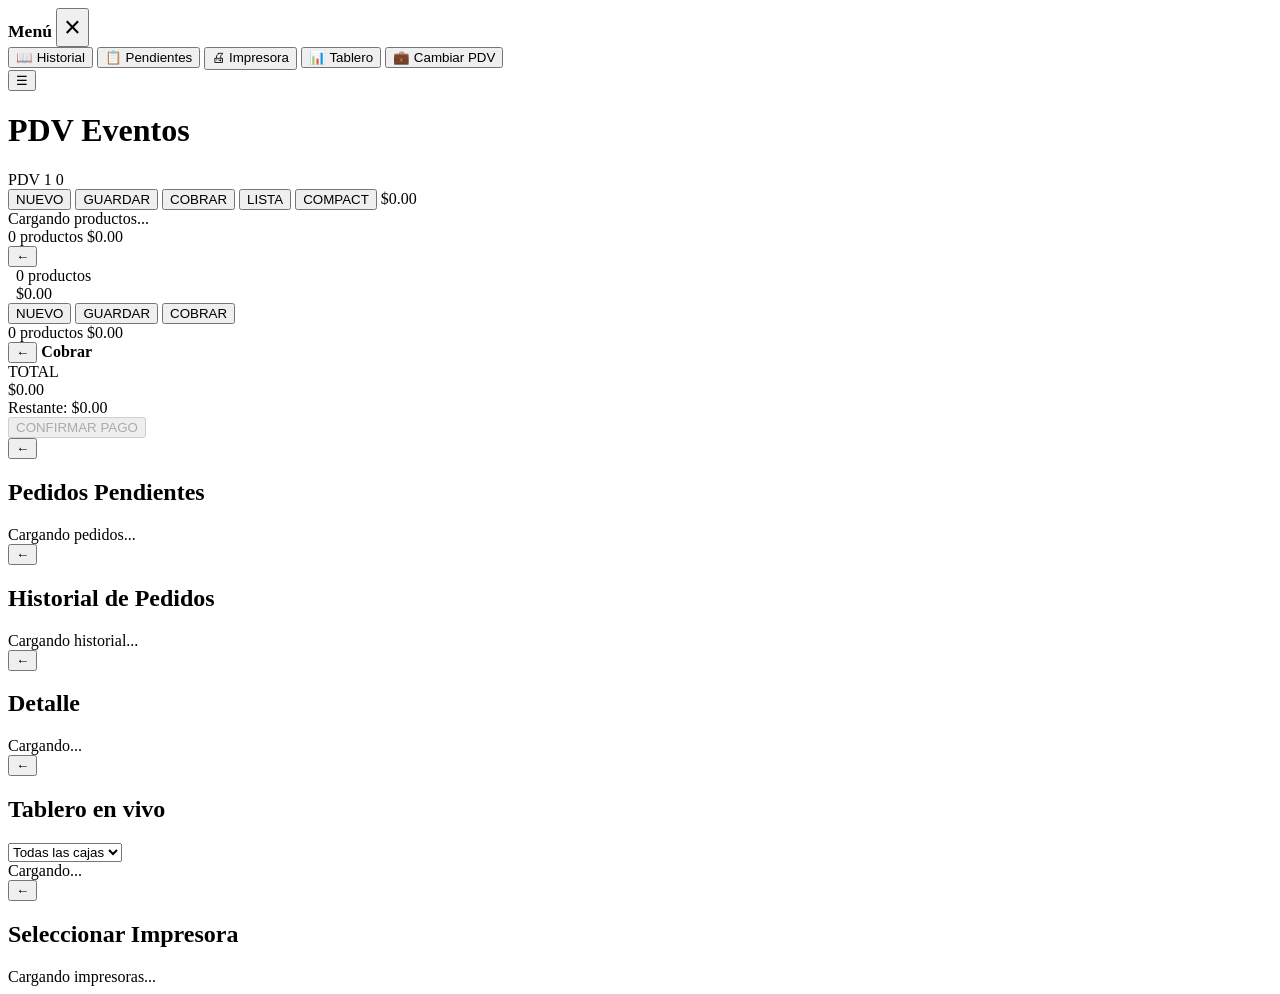
==== ibat_pdv_eventos/static/pwa/index.html @ 6e073bba "feat: tablero de ventas en vivo con selector de caja Backend: - resumen_ventas() extrae la agregació" ====
<!DOCTYPE html>
<html lang="es">
<head>
    <meta charset="UTF-8">
    <meta name="viewport" content="width=device-width, initial-scale=1.0, maximum-scale=1.0, user-scalable=no">
    <meta name="mobile-web-app-capable" content="yes">
    <meta name="apple-mobile-web-app-capable" content="yes">
    <meta name="apple-mobile-web-app-status-bar-style" content="black-translucent">
    <link rel="manifest" href="/static/pwa/manifest.json">
    <title>PDV Eventos</title>
    <link rel="stylesheet" href="/static/pwa/styles.css">
</head>
<body>
    <!-- SIDEBAR -->
    <div class="sidebar-overlay" id="sidebar-overlay" onclick="toggleSidebar()"></div>
    <div class="sidebar" id="sidebar">
        <div class="sidebar-header">
            <span style="font-weight:700;font-size:1.1rem">Men&uacute;</span>
            <button class="btn-back" onclick="toggleSidebar()" style="font-size:1.8rem">&times;</button>
        </div>
        <div class="sidebar-body">
            <button class="sidebar-item" onclick="toggleSidebar();toggleHistorial()">
                <span class="sidebar-icon">&#128214;</span> Historial
            </button>
            <button class="sidebar-item" onclick="toggleSidebar();toggleOrders()">
                <span class="sidebar-icon">&#128203;</span> Pendientes
            </button>
            <button class="sidebar-item" onclick="toggleSidebar();selectPrinter()" id="btn-printer">
                <span class="sidebar-icon">&#128424;</span> <span id="btn-printer-label">Impresora</span>
                <span id="btn-printer-name" style="display:block;font-size:0.75rem;color:var(--text-light);margin-top:2px"></span>
            </button>
            <button class="sidebar-item" onclick="toggleSidebar();toggleDashboard()">
                <span class="sidebar-icon">&#128202;</span> Tablero
            </button>
            <button class="sidebar-item" onclick="toggleSidebar();selectPDV()">
                <span class="sidebar-icon">&#128188;</span> Cambiar PDV
            </button>
        </div>
    </div>

    <div id="app">
        <header class="header">
            <button class="btn-hamburger" onclick="toggleSidebar()">&#9776;</button>
            <h1 id="evento-nombre">PDV Eventos</h1>
            <span class="header-pdv" id="btn-pdv-select" onclick="toggleOrders()">PDV 1 <span class="badge-pendientes" id="badge-pendientes">0</span></span>
        </header>

        <div class="app-shell">
            <main class="left-col">
                <div class="top-actions">
                    <button class="btn-sm" onclick="nuevoTicket()">NUEVO</button>
                    <button class="btn-sm" onclick="guardarPedido()"><span id="btn-guardar-label">GUARDAR</span></button>
                    <button class="btn-cobrar-sm" onclick="abrirPago()">COBRAR</button>
                    <button class="btn-sm" id="toggle-order-list">LISTA</button>
                    <button class="btn-sm" id="toggle-compact">COMPACT</button>
                    <span class="top-total" id="top-total">$0.00</span>
                </div>

                <div class="categories" id="categories"></div>

                <div class="products-area" id="products-area">
                    <div class="empty-state" id="loading">Cargando productos...</div>
                    <div class="products-grid" id="products-grid"></div>
                </div>
                <div class="ticket-bar collapsed" id="ticket-bar">
                    <div class="ticket-summary" onclick="toggleTicket()">
                        <span class="ticket-count" id="ticket-count">0 productos</span>
                        <span class="ticket-total" id="ticket-total">$0.00</span>
                    </div>
                    <div class="ticket-body" id="ticket-body"></div>
                </div>
            </main>

            <aside class="order-list collapsed" id="order-list">
                <div class="order-list-header">
                    <button class="btn-back" id="toggle-order-list-close">&larr;</button>
                    <div style="margin-left:8px">
                        <div class="ticket-count" id="ticket-count-side">0 productos</div>
                        <div class="ticket-total" id="ticket-total-side">$0.00</div>
                    </div>
                </div>
                <div class="order-list-body" id="ticket-body-side"></div>
                <div class="order-list-actions">
                    <button class="btn-sm" onclick="nuevoTicket()">NUEVO</button>
                    <button class="btn-sm" onclick="guardarPedido()"><span id="btn-guardar-label-side">GUARDAR</span></button>
                    <button class="btn-cobrar-sm" onclick="abrirPago()">COBRAR</button>
                </div>
            </aside>
        </div>

        <div class="ticket-bar collapsed" id="ticket-bar">
            <div class="ticket-summary" onclick="toggleTicket()">
                <span class="ticket-count" id="ticket-count">0 productos</span>
                <span class="ticket-total" id="ticket-total">$0.00</span>
            </div>
            <div class="ticket-body" id="ticket-body"></div>
        </div>
    </div>

    <!-- PAYMENT OVERLAY -->
    <div class="payment-overlay" id="payment-overlay">
        <div class="pay-top">
            <div class="pay-top-header">
                <button class="btn-back" onclick="cerrarPago()">&larr;</button>
                <span style="font-weight:600;font-size:1rem">Cobrar</span>
                <div style="width:32px"></div>
            </div>
            <div class="pay-top-info">
                <div class="pay-total-label">TOTAL</div>
                <div class="pay-total-amount" id="pay-total">$0.00</div>
                <div class="pay-remainder">
                    Restante: <span id="pay-remainder">$0.00</span>
                </div>
            </div>
            <div class="pay-top-confirm">
                <button class="btn-confirm-payment" id="btn-confirm-payment" disabled onclick="confirmarPago()">CONFIRMAR PAGO</button>
            </div>
        </div>
        <div class="pay-bottom">
            <div class="payment-methods" id="payment-methods"></div>
            <div class="payment-input-area" id="payment-input-area" style="display:none">
                <div class="pay-method-label" id="pay-input-label">Efectivo</div>
                <div class="pay-inline-row">
                    <div class="pay-inline-field">
                        <input type="number" class="amount-input" id="pay-amount-input" min="0" step="0.01" placeholder="0.00">
                        <button class="btn-add-payment" onclick="agregarPago()">Agregar</button>
                    </div>
                    <div class="pay-inline-totals">
                        <div class="pay-inline-total">TOTAL <span id="pay-inline-total">$0.00</span></div>
                        <div class="pay-inline-rest">Restante <span id="pay-inline-remainder">$0.00</span></div>
                    </div>
                </div>
                <div id="pay-efectivo-row" style="display:none;margin-top:8px">
                    <label style="font-size:0.8rem;color:var(--text-light)">Efectivo recibido</label>
                    <input type="number" class="amount-input" id="pay-recibido-input" min="0" step="0.01" placeholder="0.00" style="margin-top:2px">
                </div>
                <button class="btn-clear-payments" onclick="limpiarPagos()" style="margin-top:8px">Limpiar todo</button>
            </div>
            <div class="payment-list" id="payment-list"></div>
        </div>
    </div>

    <div class="orders-overlay" id="orders-overlay">
        <div class="payment-header">
            <button class="btn-back" onclick="toggleOrders()">&larr;</button>
            <h2>Pedidos Pendientes</h2>
            <div style="width:32px"></div>
        </div>
        <div class="orders-list" id="orders-list">
            <div class="empty-state">Cargando pedidos...</div>
        </div>
    </div>

    <div class="orders-overlay" id="historial-overlay">
        <div class="payment-header">
            <button class="btn-back" onclick="toggleHistorial()">&larr;</button>
            <h2>Historial de Pedidos</h2>
            <div style="width:32px"></div>
        </div>
        <div class="orders-list" id="historial-list">
            <div class="empty-state">Cargando historial...</div>
        </div>
    </div>

    <!-- DETALLE OVERLAY -->
    <div class="orders-overlay" id="detalle-overlay">
        <div class="payment-header">
            <button class="btn-back" onclick="cerrarDetalle()">&larr;</button>
            <h2 id="detalle-title">Detalle</h2>
            <div style="width:32px"></div>
        </div>
        <div class="orders-list" id="detalle-body">
            <div class="empty-state">Cargando...</div>
        </div>
    </div>

    <!-- DASHBOARD OVERLAY -->
    <div class="orders-overlay" id="dashboard-overlay">
        <div class="payment-header">
            <button class="btn-back" onclick="toggleDashboard()">&larr;</button>
            <h2>Tablero en vivo</h2>
            <span id="dashboard-status" class="dashboard-status-chip"></span>
        </div>
        <div class="dashboard-pdv-bar">
            <select id="dashboard-pdv-select" class="dashboard-pdv-select" onchange="cambiarFiltroDashboard()">
                <option value="">Todas las cajas</option>
            </select>
        </div>
        <div class="orders-list" id="dashboard-body">
            <div class="empty-state">Cargando...</div>
        </div>
    </div>

    <!-- PRINTER SELECTOR OVERLAY -->
    <div class="orders-overlay" id="printer-overlay">
        <div class="payment-header">
            <button class="btn-back" onclick="cerrarPrinterModal()">&larr;</button>
            <h2>Seleccionar Impresora</h2>
            <div style="width:32px"></div>
        </div>
        <div class="orders-list" id="printer-list">
            <div class="empty-state">Cargando impresoras...</div>
        </div>
    </div>

    <div class="notification" id="notification"></div>

    <script>
        if ('serviceWorker' in navigator) {
            navigator.serviceWorker.register('/static/pwa/sw.js');
        }
    </script>
    <script src="/static/pwa/app.js"></script>
</body>
</html>
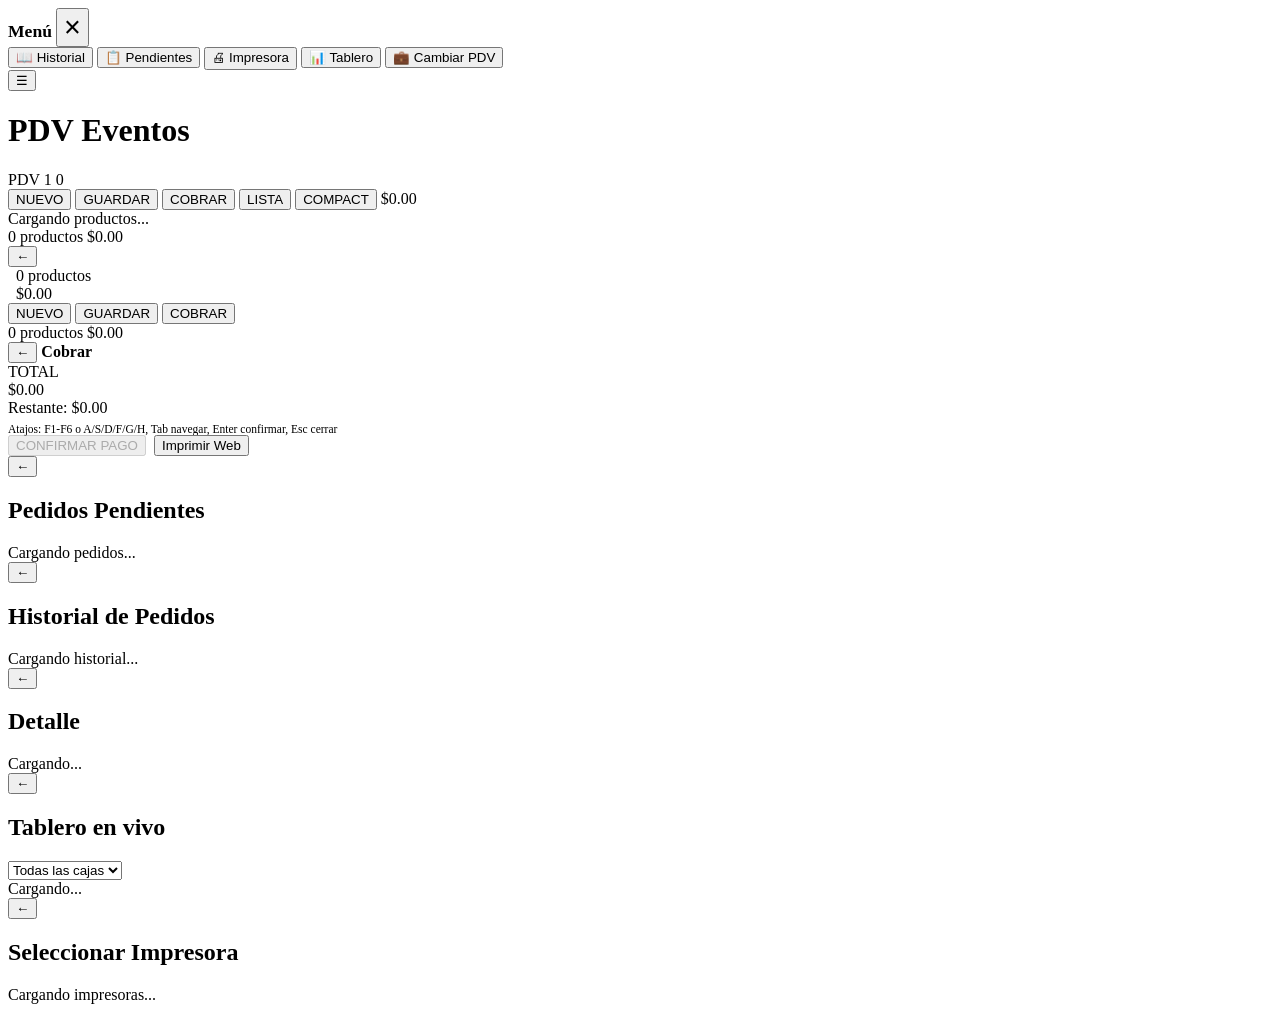
==== commit d3fa9af3: "merge: integrar main en feat/print-single-window Resolución de 11 conflictos entre las dos ramas div" ====
--- a/ibat_pdv_eventos/static/pwa/index.html
+++ b/ibat_pdv_eventos/static/pwa/index.html
@@ -111,9 +111,15 @@
                 <div class="pay-remainder">
                     Restante: <span id="pay-remainder">$0.00</span>
                 </div>
+                <div style="font-size:0.72rem;color:var(--text-light);margin-top:6px">
+                    Atajos: F1-F6 o A/S/D/F/G/H, Tab navegar, Enter confirmar, Esc cerrar
+                </div>
             </div>
             <div class="pay-top-confirm">
-                <button class="btn-confirm-payment" id="btn-confirm-payment" disabled onclick="confirmarPago()">CONFIRMAR PAGO</button>
+                <div style="display:flex;gap:8px">
+                    <button class="btn-confirm-payment" id="btn-confirm-payment" disabled onclick="confirmarPago()">CONFIRMAR PAGO</button>
+                    <button class="btn-resume-order" id="btn-print-after" onclick="togglePrintAfterConfirm()" title="Marcar para imprimir automáticamente al confirmar">Imprimir Web</button>
+                </div>
             </div>
         </div>
         <div class="pay-bottom">
@@ -210,6 +216,7 @@
             navigator.serviceWorker.register('/static/pwa/sw.js');
         }
     </script>
+    <script src="/static/pwa/pdv-config.js"></script>
     <script src="/static/pwa/app.js"></script>
 </body>
 </html>
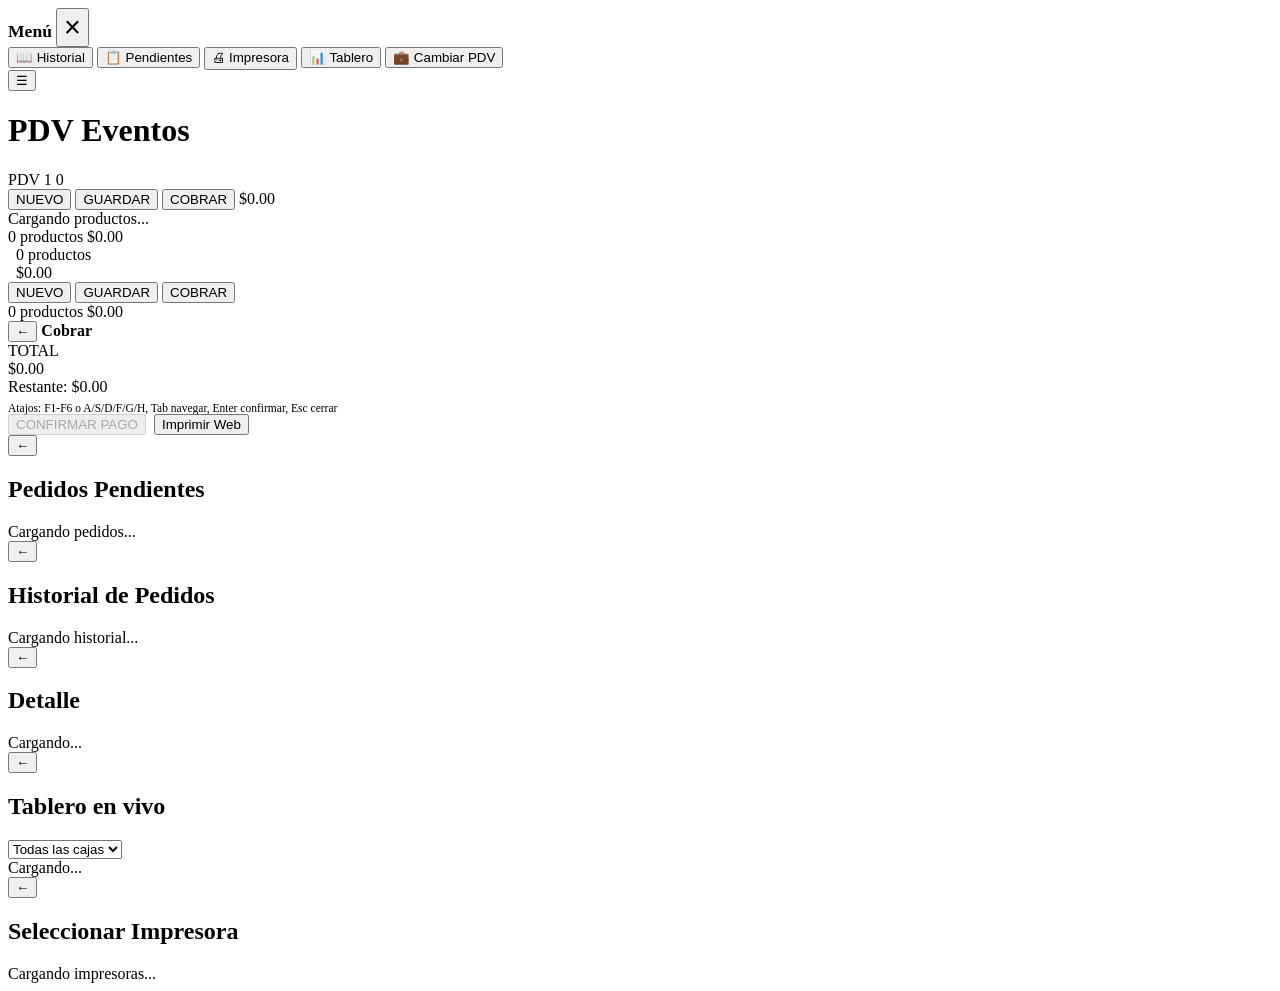
==== commit 70680e71: "fix(ui): eliminar botones COMPACT y LISTA (no-op, sin CSS)" ====
--- a/ibat_pdv_eventos/static/pwa/index.html
+++ b/ibat_pdv_eventos/static/pwa/index.html
@@ -51,8 +51,6 @@
                     <button class="btn-sm" onclick="nuevoTicket()">NUEVO</button>
                     <button class="btn-sm" onclick="guardarPedido()"><span id="btn-guardar-label">GUARDAR</span></button>
                     <button class="btn-cobrar-sm" onclick="abrirPago()">COBRAR</button>
-                    <button class="btn-sm" id="toggle-order-list">LISTA</button>
-                    <button class="btn-sm" id="toggle-compact">COMPACT</button>
                     <span class="top-total" id="top-total">$0.00</span>
                 </div>
 
@@ -73,7 +71,6 @@
 
             <aside class="order-list collapsed" id="order-list">
                 <div class="order-list-header">
-                    <button class="btn-back" id="toggle-order-list-close">&larr;</button>
                     <div style="margin-left:8px">
                         <div class="ticket-count" id="ticket-count-side">0 productos</div>
                         <div class="ticket-total" id="ticket-total-side">$0.00</div>
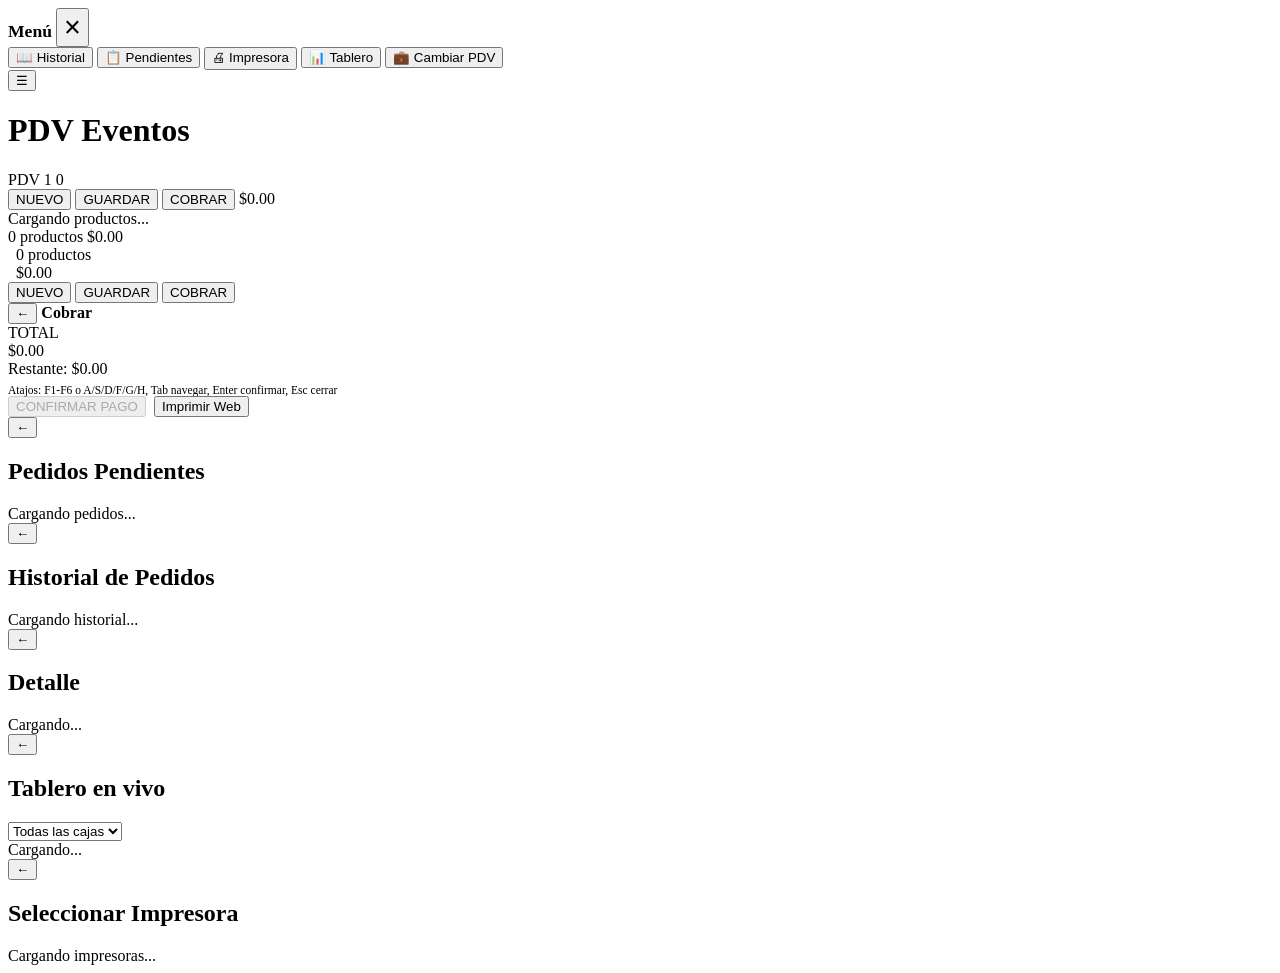
==== commit ba3a22ce: "fix: resumen de carrito (barra solo movil, sidebar solo desktop, sin id duplicado) - Borra div#ticke" ====
--- a/ibat_pdv_eventos/static/pwa/index.html
+++ b/ibat_pdv_eventos/static/pwa/index.html
@@ -85,13 +85,6 @@
             </aside>
         </div>
 
-        <div class="ticket-bar collapsed" id="ticket-bar">
-            <div class="ticket-summary" onclick="toggleTicket()">
-                <span class="ticket-count" id="ticket-count">0 productos</span>
-                <span class="ticket-total" id="ticket-total">$0.00</span>
-            </div>
-            <div class="ticket-body" id="ticket-body"></div>
-        </div>
     </div>
 
     <!-- PAYMENT OVERLAY -->
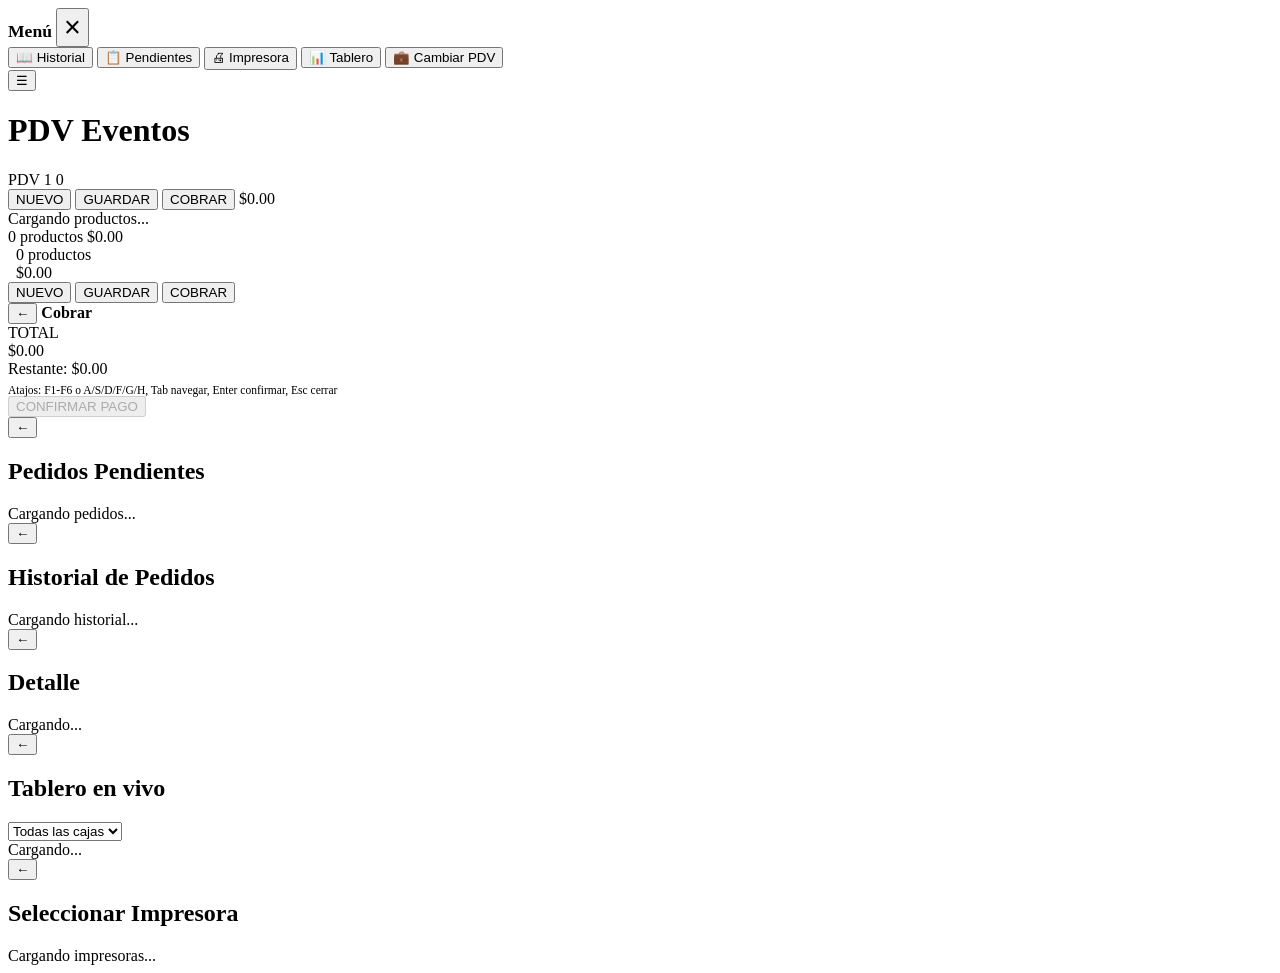
==== commit 0e37e84b: "fix(pwa): quitar boton 'Imprimir Web' roto Llamaba a togglePrintAfterConfirm, que no existe; el cobr" ====
--- a/ibat_pdv_eventos/static/pwa/index.html
+++ b/ibat_pdv_eventos/static/pwa/index.html
@@ -108,7 +108,6 @@
             <div class="pay-top-confirm">
                 <div style="display:flex;gap:8px">
                     <button class="btn-confirm-payment" id="btn-confirm-payment" disabled onclick="confirmarPago()">CONFIRMAR PAGO</button>
-                    <button class="btn-resume-order" id="btn-print-after" onclick="togglePrintAfterConfirm()" title="Marcar para imprimir automáticamente al confirmar">Imprimir Web</button>
                 </div>
             </div>
         </div>
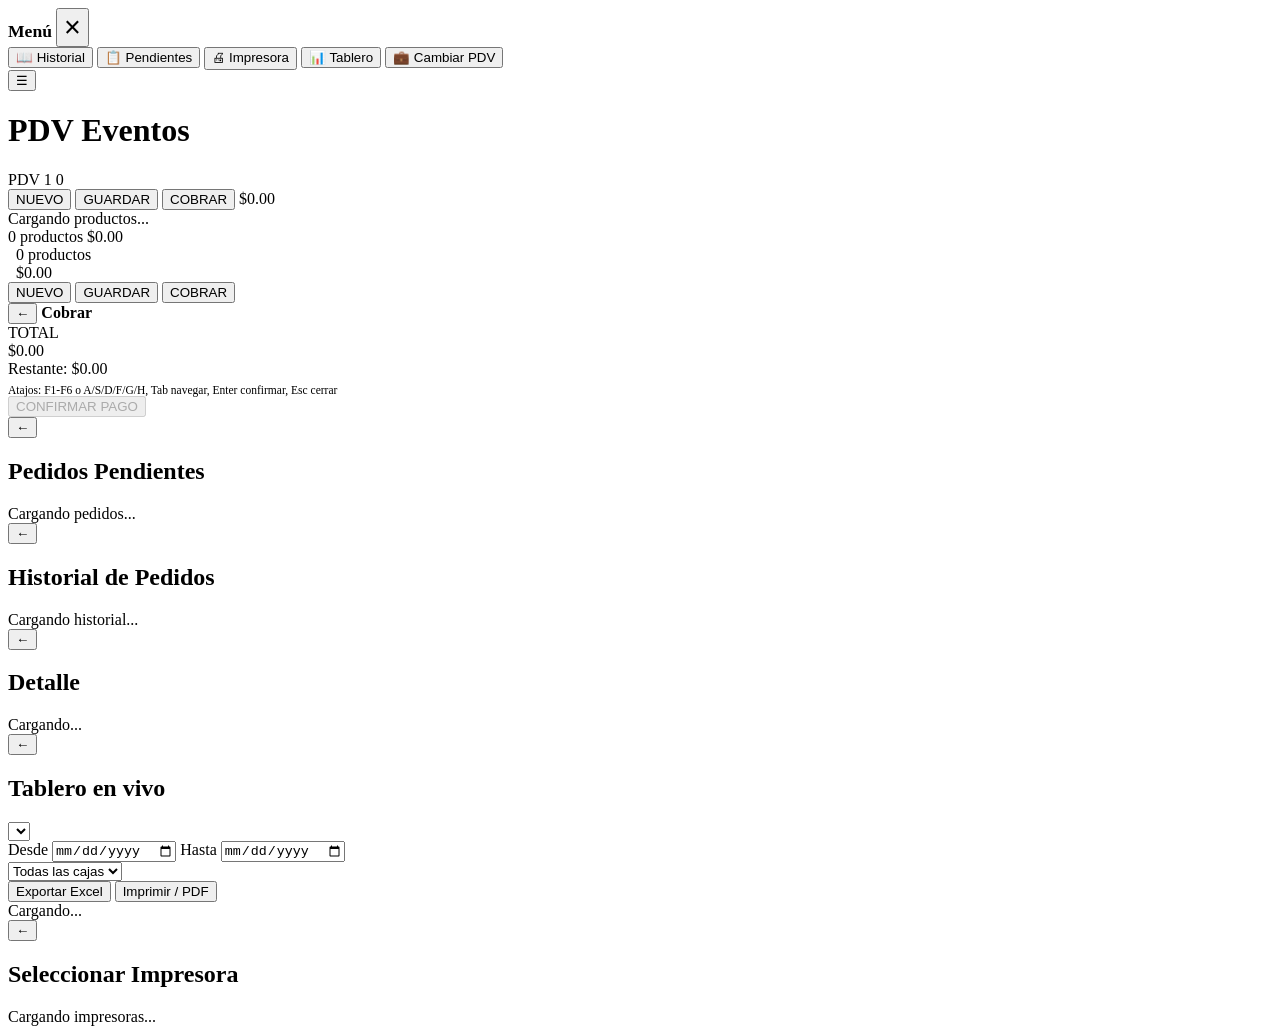
==== commit bba041db: "feat(pwa): selector de evento, fechas y exportación en el tablero Sube CACHE_NAME a v7 para que las " ====
--- a/ibat_pdv_eventos/static/pwa/index.html
+++ b/ibat_pdv_eventos/static/pwa/index.html
@@ -177,9 +177,18 @@
             <span id="dashboard-status" class="dashboard-status-chip"></span>
         </div>
         <div class="dashboard-pdv-bar">
+            <select id="dashboard-evento-select" class="dashboard-pdv-select" onchange="cambiarEventoDashboard()"></select>
+            <div class="dashboard-fechas">
+                <label>Desde <input type="date" id="dashboard-desde" onchange="cambiarFiltroDashboard()"></label>
+                <label>Hasta <input type="date" id="dashboard-hasta" onchange="cambiarFiltroDashboard()"></label>
+            </div>
             <select id="dashboard-pdv-select" class="dashboard-pdv-select" onchange="cambiarFiltroDashboard()">
                 <option value="">Todas las cajas</option>
             </select>
+            <div class="dashboard-acciones">
+                <button type="button" onclick="exportarDashboard('xlsx')">Exportar Excel</button>
+                <button type="button" onclick="exportarDashboard('imprimir')">Imprimir / PDF</button>
+            </div>
         </div>
         <div class="orders-list" id="dashboard-body">
             <div class="empty-state">Cargando...</div>
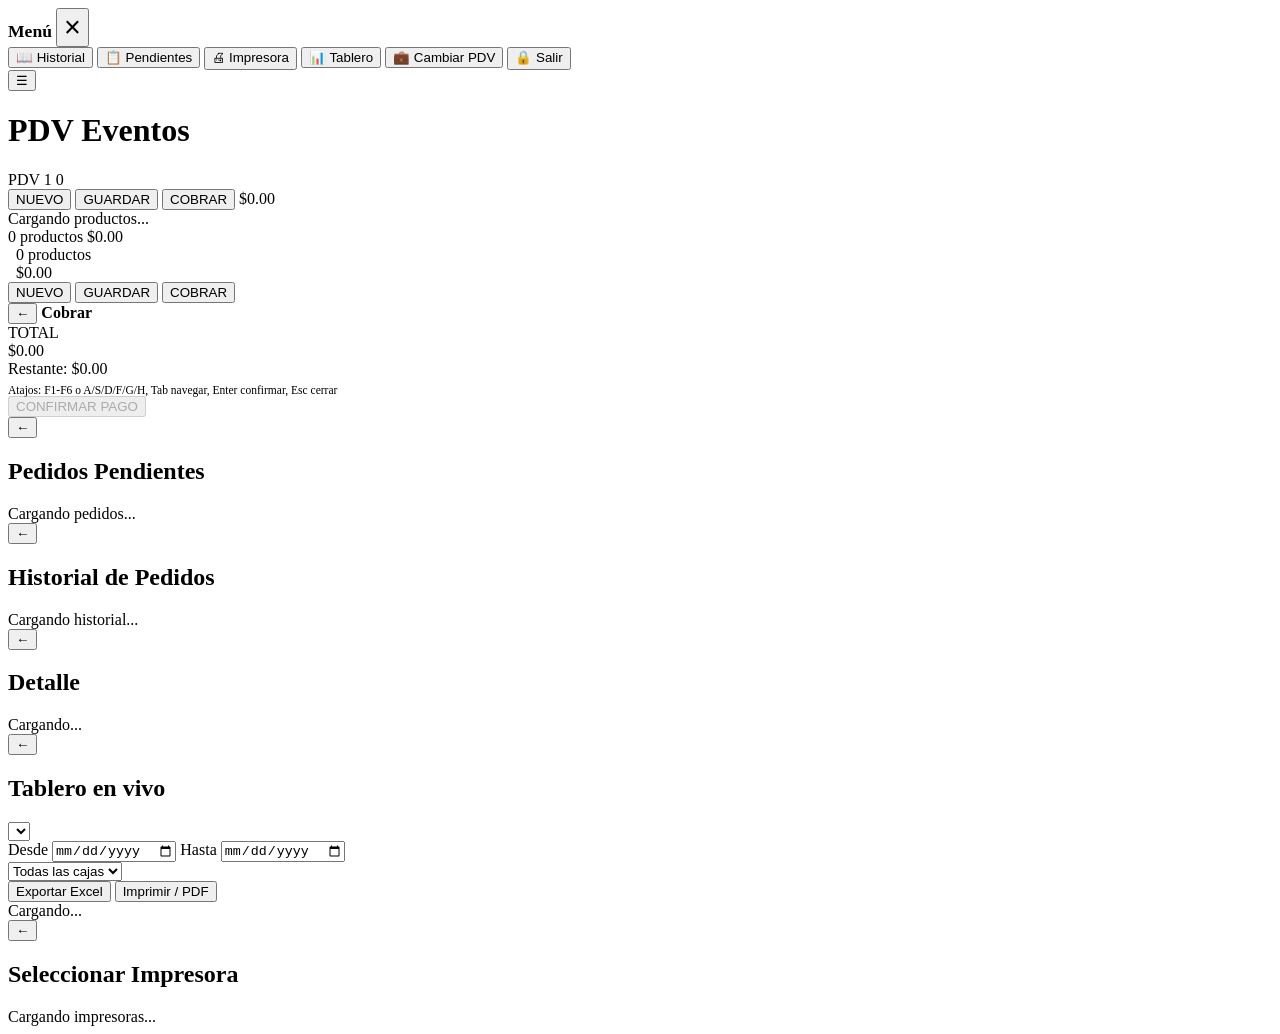
==== commit 68dbfc34: "feat(permisos): login en el kiosco, /api/me/ y sesión de 7 días (ítem 4)" ====
--- a/ibat_pdv_eventos/static/pwa/index.html
+++ b/ibat_pdv_eventos/static/pwa/index.html
@@ -29,11 +29,15 @@
                 <span class="sidebar-icon">&#128424;</span> <span id="btn-printer-label">Impresora</span>
                 <span id="btn-printer-name" style="display:block;font-size:0.75rem;color:var(--text-light);margin-top:2px"></span>
             </button>
-            <button class="sidebar-item" onclick="toggleSidebar();toggleDashboard()">
+            <button class="sidebar-item" id="btn-tablero" onclick="toggleSidebar();toggleDashboard()">
                 <span class="sidebar-icon">&#128202;</span> Tablero
             </button>
-            <button class="sidebar-item" onclick="toggleSidebar();selectPDV()">
+            <button class="sidebar-item" id="btn-cambiar-pdv" onclick="toggleSidebar();selectPDV()">
                 <span class="sidebar-icon">&#128188;</span> Cambiar PDV
+            </button>
+            <button class="sidebar-item" onclick="toggleSidebar();cerrarSesion()">
+                <span class="sidebar-icon">&#128274;</span> Salir
+                <span id="sidebar-usuario" style="display:block;font-size:0.75rem;color:var(--text-light);margin-top:2px"></span>
             </button>
         </div>
     </div>
@@ -178,6 +182,7 @@
         </div>
         <div class="dashboard-pdv-bar">
             <select id="dashboard-evento-select" class="dashboard-pdv-select" onchange="cambiarEventoDashboard()"></select>
+            <div id="dashboard-evento-estado" class="dashboard-evento-estado"></div>
             <div class="dashboard-fechas">
                 <label>Desde <input type="date" id="dashboard-desde" onchange="cambiarFiltroDashboard()"></label>
                 <label>Hasta <input type="date" id="dashboard-hasta" onchange="cambiarFiltroDashboard()"></label>
